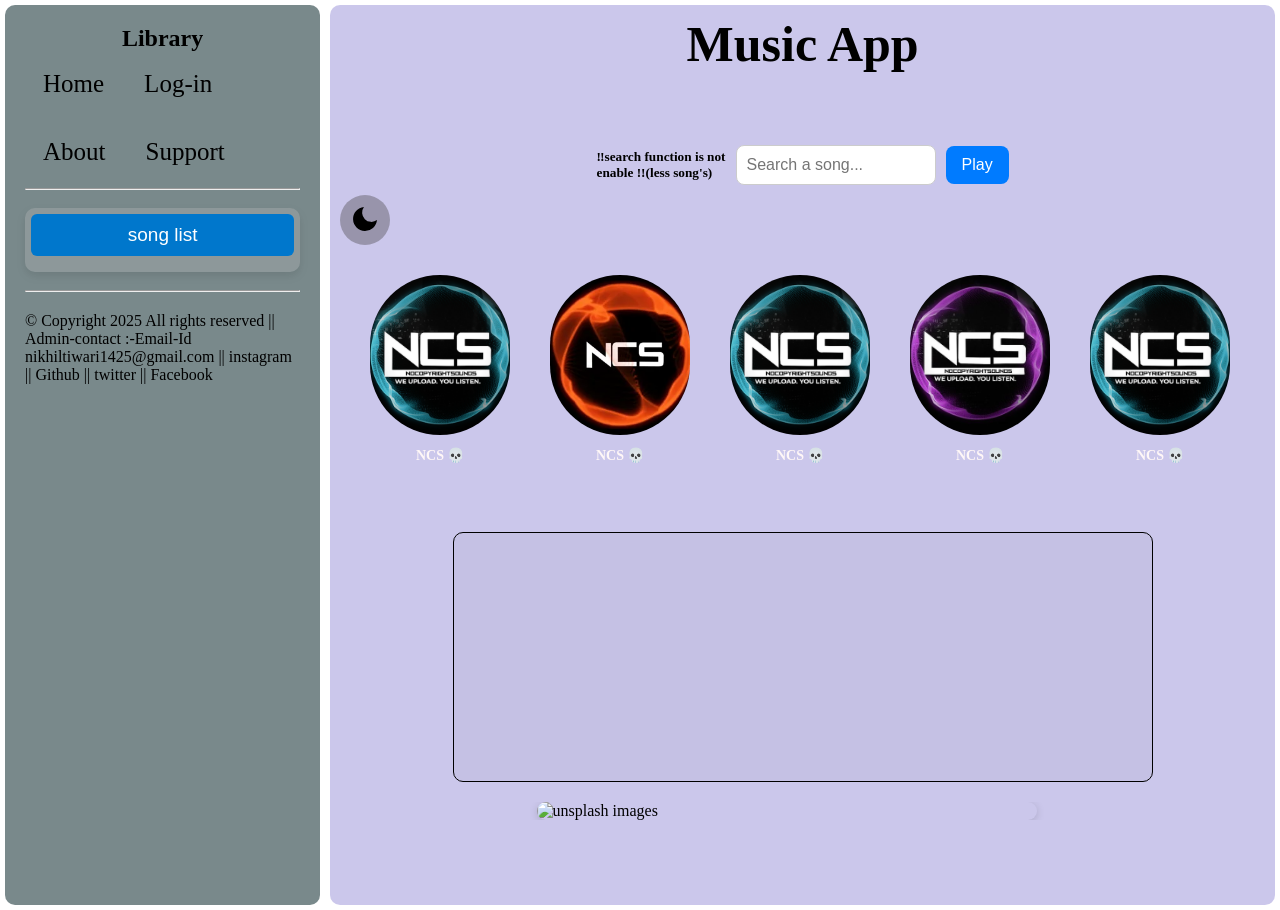
==== index.html @ 62c7c299 "Add files via upload" ====
<!DOCTYPE html>
<html lang="en">

<head>
    <meta charset="UTF-8" />
    <meta name="viewport" content="width=device-width, initial-scale=1.0" />
    <link rel="icon" type="image/jpeg" href="images/logo.jpg">
    <title> Music.com </title>
    <link rel="" href="">
    <link rel="stylesheet" href="style.css" />
<link rel="stylesheet" href="https://cdnjs.cloudflare.com/ajax/libs/font-awesome/6.4.0/css/all.min.css">
</head>

<body>
    <!-- Hamburger icon for mobile -->
    <button class="menu-toggle" onclick="toggleSidebar()">☰</button>
    <div class="container">

        <!-- Left Sidebar (30%) -->
        <div class="left" id="sidebar">
            <h2> Library </h2>
            <nav>
                <ul>
                    <li><a href="index.html"target="_blank">Home</a></li>
                    <li><a href="login.html"target="_blank" >Log-in</a></li>
                    <!-- <li><a href="sign-up.html" target="_blank">Sign-up</a></li> -->
                    <li><a href="about.html" target="_blank">About</a></li>
                    <!-- <li><a href="contact.html" target="_blank">Contact</a></li> -->
                    <li><a href="support.html" target="_blank">Support</a></li>
                </ul>
            </nav>
            <hr>
            <br>
            <div class="outer-box">
                <button class="toggleBtn">song list </button>
                <div class="inner-box" id="innerBox">
                    <!-- js part  -->
                </div>
            </div>
            <br>
            <hr>
            <footer>
                <div class="Footer">
                    &copy Copyright 2025 All rights reserved || Admin-contact :-Email-Id nikhiltiwari1425@gmail.com ||
                    instagram || Github || twitter || Facebook
                </div>
            </footer>
        </div>

        <!-- Right Content Area (70%) -->
        <div id="states" class="right">
            <h1>Music App</h1>
            <div class="account-container">
                <button class="account-btn" id="togglesvg">
                    <!-- User Icon -->
                    <svg xmlns="http://www.w3.org/2000/svg" width="28" height="28" fill="currentColor"
                        viewBox="0 0 24 24">
                        <circle cx="12" cy="8" r="4" />
                        <path d="M4 20c0-4 4-6 8-6s8 2 8 6" />
                    </svg>
                    <!-- Down Arrow -->
                    <svg id="arrowIcon" class="arrow-icon" xmlns="http://www.w3.org/2000/svg" width="18" height="18"
                        fill="none" stroke="currentColor" stroke-width="2" viewBox="0 0 24 24">
                        <path d="M6 9l6 6 6-6" />
                    </svg>
                </button>

                <div class="dropdown-box" id="dropBox">
                    <a href="login.html" target="_blank">Login</a>
                    <a href="#">Register</a>
                    <a href="About.html">Profile</a>
                </div>
            </div>

            <!-- Search Bar -->
            <div class="search-bar">
                <h5>‼️search function is not <br> enable !!(less song's) </h5>
                <input type="text" id="songInput" placeholder="Search a song..." />
                <button id="searchButton">Play </button>
            </div>

            <button class="DayNight"><svg xmlns="http://www.w3.org/2000/svg" width="32" height="32" fill="currentColor"
                    viewBox="0 0 24 24">
                    <path d="M21 12.79A9 9 0 1111.21 3 7 7 0 0021 12.79z" />
                </svg>
            </button>
            <!-- Example playlist Card -->
            <div class="sidescroll">
                <!-- <div class="playlist-card">
                    <a href=""><img src="images/old song .jpg" alt="the local train album "
                            class="singer-img"></a>
                    <p>The local train special</p>
                </div> -->
            </div>
            <br>
            <!-- image change function -->
            <div id="content"></div>
            <div id="filter">
                <img id="silder"
                    src="https://images.unsplash.com/photo-1744019960830-eb79b2528f8e?w=500&auto=format&fit=crop&q=60&ixlib=rb-4.1.0&ixid=M3wxMjA3fDB8MHxmZWF0dXJlZC1waG90b3MtZmVlZHwxMjB8fHxlbnwwfHx8fHw%3D"
                    class="img" alt="unsplash images ">
                <!-- js include  -->
            </div>
        </div> <!-- right portion complet  -->
    </div><!-- main container -->
    <script src="script.js"></script>

</body>
</html>
---- style.css ----
@import url('https://fonts.googleapis.com/css2?family=Poppins:ital,wght@0,100;0,200;0,300;0,400;0,500;0,600;0,700;0,800;0,900;1,100;1,200;1,300;1,400;1,500;1,600;1,700;1,800;1,900&display=swap');

* {
    box-sizing: border-box;
    margin: 0;
    padding: 0;
    overflow-x: hidden;
    max-width: 100%;
}

body {
    /* font-family: Cambria, Cochin, Georgia, Times, 'Times New Roman', serif; */
    background-image: url(https://images.unsplash.com/photo-1750327324411-b9c004feee37?w=500&auto=format&fit=crop&q=60&ixlib=rb-4.1.0&ixid=M3wxMjA3fDB8MHxmZWF0dXJlZC1waG90b3MtZmVlZHwxMzV8fHxlbnwwfHx8fHw%3D);
    background-size: cover;
    background-repeat: no-repeat;
    background-position: center;
    background-attachment: fixed;
    /* transition: all 0.5s ease-in-out ; */
    /* color: #ece8e8ee; */
    transition: background-color 0.5s, color 0.5s;
}

h1 {
    font-weight: bold;
    font-size: 50px;
    text-align: center;
}

.container {
    display: flex;
    flex-direction: row;
    width: 100%;
    height: 100%;
    padding: 5px;
    gap: 10px;
}

/* ------------------------------------------------------Left panel------------------------------------------------------ */
.left {
    width: 25%;
    background-color: rgba(61, 85, 87, 0.692);
    padding: 20px;
    border-radius: 10px;
    /* margin-top: 20px; */
    color: rgb(78, 68, 68);
    color: #000;
    /* height: 100%; */
    transition: transform 0.5s ease;
    backdrop-filter: blur(4px);
}

.left h2 {
    /* align-items: center; */
    text-align: center;
}

.menu-toggle {
    display: none;
    position: fixed;
    top: 10px;
    left: 10px;
    font-size: 26px;
    z-index: 1000;
    background: #c7e0be;
    border: none;
    cursor: pointer;
    padding: 5px 10px;
    border-radius: 4px;
    box-shadow: 0 2px 6px rgba(0, 0, 0, 0.1);
}


#sidebar a {
    text-decoration: none;
    text-align: center;
    color: #000;
    font-size: 25px;

    &:hover {
        color: #e7d390;
        ;
        text-decoration: underline;
    }
}

#sidebar nav ul li {
    list-style: none;
    display: inline-block;
    border-radius: 58px;
    margin: 10px;
    padding: 8px;

    &:hover {
        background-color: rgb(237, 245, 226);

        /* transition: transform 0.5 ease; */
    }
}


.outer-box {
    width: 500px;
    margin: auto;
    padding: 6px;
    background-color: rgba(230, 222, 222, 0.185);
    box-shadow: 0 4px 10px rgba(0, 0, 0, 0.1);
    border-radius: 10px;

}

.toggleBtn {
    width: 100%;
    padding: 10px 20px;
    background: #0077cc;
    color: white;
    border: none;
    border-radius: 6px;
    cursor: pointer;
    font-size: 19px;
}

.inner-box {
    max-height: 0;
    margin-top: 10px;
    overflow-y: hidden;
    transition: max-height 0.4s ease, padding 0.4s ease;
    background: #26313d;
    color: white;
    border-radius: 6px;
    padding: 0 10px;
    /* horizontal padding */
}

.inner-box.open {
    max-height: 450px;
    overflow-y: auto;
    padding: 15px;
    /* both vertical and horizontal padding when open */
}

.inner-box::-webkit-scrollbar {
    width: 6px;
}

.inner-box::-webkit-scrollbar-thumb {
    background: #555;
    border-radius: 10px;
}

.songItems {
    height: 50px;
    display: flex;
    background: white;
    width: 100%;
    color: #000;
    border-radius: 50px;
    justify-content: space-between;
    margin: 12px 0;

}


.songItems img {
    width: 40px;
    height: 40px;
    max-width: 100%;
    max-height: 100%;
    border-radius: 50%;
    object-fit: cover;
    margin: 2px 2px;
    display: block;
}

.songlistplay {
    display: flex;
    align-items: center;
    justify-content: center;
    min-width: 48px;
    min-height: 48px;
    overflow: hidden;
}

.songlistplay .play-btn {
    font-size: 2em;
    color: #0077cc;
    cursor: pointer;
    transition: background 0.3s, color 0.3s, transform 0.2s;
    border-radius: 50px;
    display: flex;
    align-items: center;
    justify-content: center;
    width: 1.8em;
    height: 1.8em;

    &:hover,
    active {
        background: #1c38803e;
        transform: scale(1.1);

    }
}

.Footer {
    margin-top: 20px;
}

/* -------------------------------------------------------Right panel------------------------------------------------------------ */
.right {
    width: 75%;
    height: 100vh;
    background-color: rgba(132, 123, 209, 0.425);
    padding: 10px;
    border-radius: 10px;
    scrollbar-width: none;
}

.account-container {
    /* position:900px; */
    display: inline-block;
    margin-left: 1280px;
    margin-top: 10px;
}

.account-btn {
    display: flex;
    align-items: center;
    gap: 8px;
    padding: 10px 15px;
    background: #fff;
    border: none;
    border-radius: 30px;
    cursor: pointer;
    box-shadow: 0 2px 5px rgba(0, 0, 0, 0.2);
    transition: background 0.3s ease;

    &:hover {
        background: #4644445e;
    }
}

.arrow-icon {
    transition: transform 0.3s ease;
}

.rotate {
    transform: rotate(180deg);
}

.dropdown-box {
    position: absolute;
    /* top: 100%; */
    right: 40px;
    background: white;
    border-radius: 8px;
    box-shadow: 0 2px 8px rgba(0, 0, 0, 0.2);
    margin-top: 10px;
    overflow-x: hidden;
    max-height: 0;
    transition: max-height 0.3s ease;
    width: 150px;
    overflow-y: hidden;
}

.dropdown-box.open {
    max-height: 300px;
    padding: 15px;
  
}

.dropdown-box a {
    display: block;
    padding: 10px;
    text-decoration: none;
    color: #333;
    border-bottom: 1px solid #eee;
}

.dropdown-box a:hover {
    background: #29222226;
}

.alert {
    /* place-content: center; */
    /* position: absolute; */
    align-items: center;
    justify-content: center;

}

/* Search bar */
.search-bar {
    display: flex;
    align-items: center;
    justify-content: center;
    gap: 10px;
    margin-top: 20px auto;
    padding: 10px;
    width: 100%;
    border-radius: 10px;

}

.search-bar input[type="text"] {
    padding: 10px;
    font-size: 16px;
    border: 1px solid #ccc;
    border-radius: 8px;
    outline: none;
    width: 200px;
    transition: border 0.3s
}

.search-bar input[type="text"]:focus {
    border-color: #007bff;
}

.search-bar button {
    padding: 10px 16px;
    font-size: 16px;
    color: white;
    background-color: #007bff;
    border: none;
    border-radius: 8px;
    cursor: pointer;
    transition: background-color 0.3s;
}

.search-bar button :hover {
    background: #0056b3;
}

.search-bar button:active {
    background-color: #0056b3;
    transform: scale(0.98);
}

.searchBar input[type="range"] {
    width: 100%;
    max-width: 500px;
    appearance: none;
    height: 6px;
    border-radius: 5px;
    outline: none;
    transition: background-color 0.3s ease-in-out;
}

.playlist-card {
    flex: 0 0 auto;
    width: 160px;
    text-align: center;
    border-radius: 12px;
    padding: 10px;
    /* background: #8b7799; */
    /* box-shadow: 0 4px 10px rgba(0, 0, 0, 0.1); */
    transition: transform 0.3s ease;

    &:hover {
        transform: scale(1.05);
    }
}

.sidescroll {
    display: flex;
    flex-direction: row;
    overflow-x: auto;
    gap: 20px;
    padding: 20px;
    /* background: #000; */
    scroll-behavior: smooth;
    scrollbar-width: thin;
    scrollbar-color: #88888849 rgba(132, 123, 209, 0.199);
}

.sidescroll::-webkit-scrollbar {
    height: 8px;
}

.slidescroll::-webkit-scrollbar-thumb {
    background: #888;
    border-radius: 10px;
}

.singer-img {
    width: 100%;
    height: 160px;
    object-fit: cover;
    border-radius: 1000px;
    margin-bottom: 8px;
    cursor: pointer;

}


.playlist-card p {
    font-size: 14px;
    font-weight: 700;
    color: #fff7f7;
    cursor: pointer;

}

#silder {
    transition: opacity 0.5s ease;
    opacity: 1;
    /* width: 500px; */
    /* height: auto; */

}

#content {
    width: 90%;            /* Responsive width */
    max-width: 700px;      /* Desktop par max width */
    height: 250px;         /* Fixed small height */
    margin: 20px auto;     /* Center horizontally */
    padding: 10px;
    border: 1px solid #000000;
    background: #4338380a;
    border-radius: 10px;
    overflow-y: auto;      /* Scroll if content is too big */
    scrollbar-width: none; /* Thin scrollbar */
}




.DayNight {
    height: 50px;
    width: 50px;
    border-radius: 50%;
    background-color: #36343157;
    border: none;
    transition: all 0.5 ease;
    /* font-size: 20px; */
    /* margin-top: 10px; */
    cursor: pointer;
    overflow-y: hidden;

}

.DayNight svg {
    opacity: 1;
    transition: opacity 0.3s ease;
}

.DayNight.fade svg {
    opacity: 0;
}
#filter{
    display: flex;
    justify-content:center;
    margin-top: 10px;
   padding-right: 32px;
}
#filter .img{
    max-width: 500px;
    width: 100%;
    height: auto;
    border-radius: 10px;
    box-shadow: 0 2px 8px rgba(0, 0, 0, 0.15);
}

/* Responsive */
@media (max-width: 480px) {
    .container {
        flex-direction: column;
    }

    .left,
    .right {
        width: 100%;
    }

    .search-bar button {
        width: 20%;
        align-self: center;
    }
}

@media only screen and (max-width: 480px) {
    .left {
        position: fixed;
        top: 0;
        left: -60%;
        height: 100%;
        width: 60%;
        background: #464444;
        z-index: 999;
    }

    .left.open {
        transform: translateX(100%);
    }

    .right {
        width: 100%;
    }

    .menu-toggle {
        display: block;
        top: 25px;
    }

    #sidebar nav {
        display: block;
        width: 100%;
        padding: 2px;
        border-radius: 10px;
        text-align: center;
        margin: 5px auto;
        background-color: #405353;
        text-decoration: none;
    }

    #sidebar ul {
        list-style: none;
        display: flex;
        /* background: #000; */
        flex-direction: column;
        padding: 0;
        margin: 0;
    }

    #sidebar ul li a {
        display: block;
        border-radius: 50px;
        padding: 10px;
        color: cornsilk;
        background-color: #24242159;
        font-size: 15px;

        &:hover {
            color: #343fda;
        }
    }

    .account-container {
      margin-left:300px ;
      

    }

    .account-btn {
        background: #fff;
        padding: 5px 5px;

        &:hover {
            background: #8d8b8b;
        }
    }

  #content {
        width: 98%;
        margin: 5px auto;
        padding: 8px;
    }

    .songlistplay .play-btn {
        font-size: 1.2em;
        width: 1.5em;
        height: 1.5em;
    }

    .songItems img {
        width: 28px;
        height: 28px;
    }
}

@media only screen and (max-width:768px) {
    .left nav {
        display: block;
        width: 100%;
        margin: 10px auto;
        padding: 10px;
    }
     #filter {
        justify-content: center;
        margin-top: 16px;
    }
    #filter .img {
        max-width: 100%;
       margin-left:30px;
    
    }
  #content {
        width: 95%;
        margin: 10px auto;
        padding: 10px;
    }
}

@media only screen and (max-width:912px) {
    .left nav {
        display: block;
        width: 100%;
        margin: 10px auto;
        padding: 10px;
    }
   
}

.album-page {
    padding: 20px;
    background-color: rgba(255, 255, 255, 0.1);
    border-radius: 10px;
}

.song {
    display: flex;
    align-items: center;
    gap: 15px;
    margin: 15px 0;
    padding: 10px;
    background: rgba(0, 0, 0, 0.4);
    border-radius: 8px;
}

.song img {
    width: 80px;
    height: 80px;
    border-radius: 10px;
    object-fit: cover;
}

.song h4 {
    margin: 0;
    font-size: 18px;
}

.song p {
    margin: 0;
    font-size: 14px;
    color: #ccc;
}

.song span {
    cursor: pointer;
    font-size: 30px;
    /* background: white; */
    /* background: transparent; */
    border: none;
}

@media only screen and (max-width:820px) {

 #content{
        justify-content: center;
        place-content: center;
       margin-left: 2px;
    }
    .account-container {
      margin-left:320px ;
      

    }
}
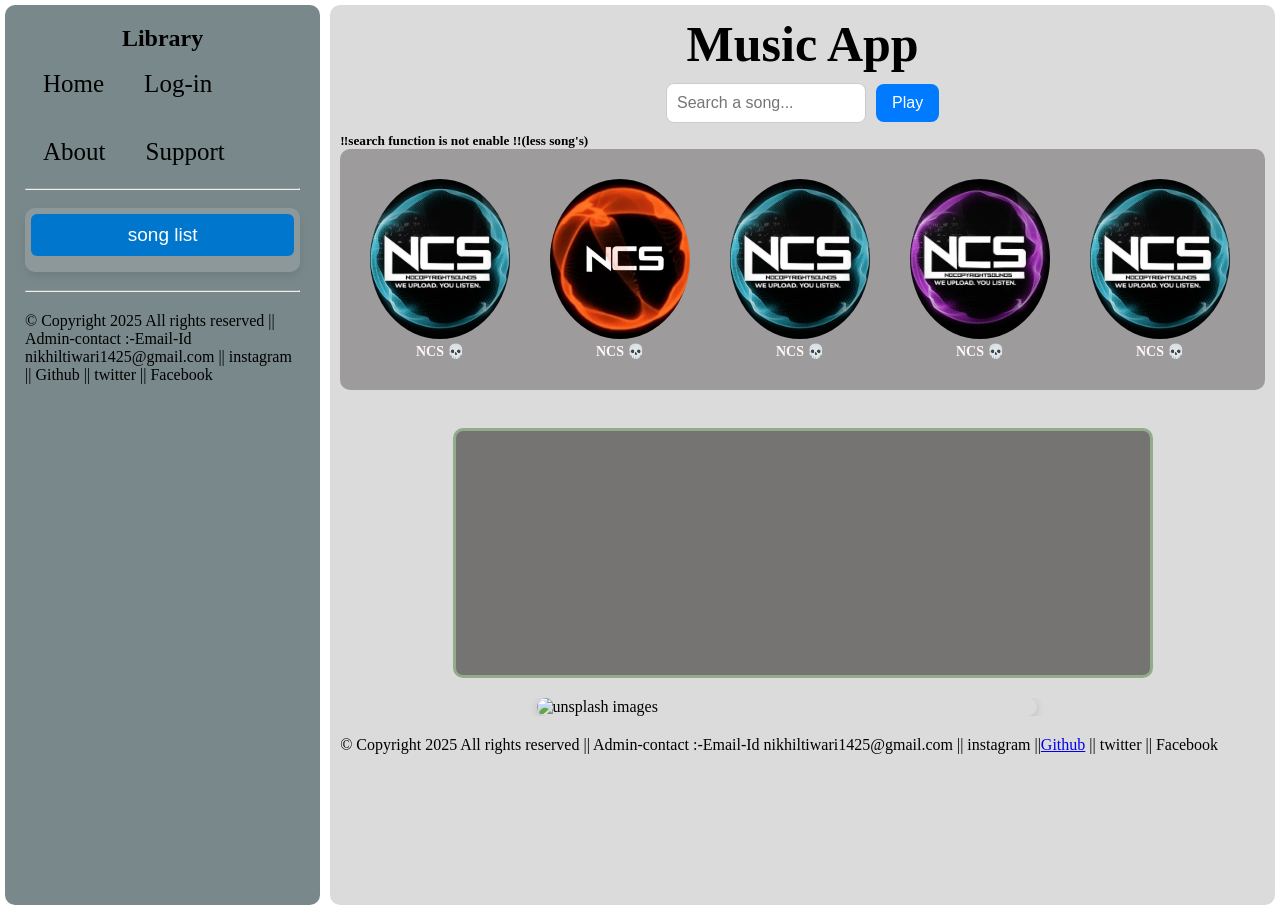
==== commit 1225b8eb: "Add files via upload" ====
--- a/index.html
+++ b/index.html
@@ -8,7 +8,7 @@
     <title> Music.com </title>
     <link rel="" href="">
     <link rel="stylesheet" href="style.css" />
-<link rel="stylesheet" href="https://cdnjs.cloudflare.com/ajax/libs/font-awesome/6.4.0/css/all.min.css">
+    <link rel="stylesheet" href="https://cdnjs.cloudflare.com/ajax/libs/font-awesome/6.4.0/css/all.min.css">
 </head>
 
 <body>
@@ -21,10 +21,10 @@
             <h2> Library </h2>
             <nav>
                 <ul>
-                    <li><a href="index.html"target="_blank">Home</a></li>
-                    <li><a href="login.html"target="_blank" >Log-in</a></li>
+                    <li><a href="index.html" target="_blank">Home</a></li>
+                    <li><a href="login.html" target="_blank">Log-in</a></li>
                     <!-- <li><a href="sign-up.html" target="_blank">Sign-up</a></li> -->
-                    <li><a href="about.html" target="_blank">About</a></li>
+                    <li><a href="About.html" target="_blank">About</a></li>
                     <!-- <li><a href="contact.html" target="_blank">Contact</a></li> -->
                     <li><a href="support.html" target="_blank">Support</a></li>
                 </ul>
@@ -50,6 +50,11 @@
         <!-- Right Content Area (70%) -->
         <div id="states" class="right">
             <h1>Music App</h1>
+            <button class="DayNight"><svg xmlns="http://www.w3.org/2000/svg" width="32" height="32" fill="currentColor"
+                    viewBox="0 0 24 24">
+                    <path d="M21 12.79A9 9 0 1111.21 3 7 7 0 0021 12.79z" />
+                </svg>
+            </button>
             <div class="account-container">
                 <button class="account-btn" id="togglesvg">
                     <!-- User Icon -->
@@ -70,20 +75,20 @@
                     <a href="#">Register</a>
                     <a href="About.html">Profile</a>
                 </div>
+
             </div>
+                   
 
+           
             <!-- Search Bar -->
             <div class="search-bar">
-                <h5>‼️search function is not <br> enable !!(less song's) </h5>
                 <input type="text" id="songInput" placeholder="Search a song..." />
                 <button id="searchButton">Play </button>
             </div>
+            <h5>‼️search function is not  enable !!(less song's) </h5>
 
-            <button class="DayNight"><svg xmlns="http://www.w3.org/2000/svg" width="32" height="32" fill="currentColor"
-                    viewBox="0 0 24 24">
-                    <path d="M21 12.79A9 9 0 1111.21 3 7 7 0 0021 12.79z" />
-                </svg>
-            </button>
+              
+
             <!-- Example playlist Card -->
             <div class="sidescroll">
                 <!-- <div class="playlist-card">
@@ -101,9 +106,14 @@
                     class="img" alt="unsplash images ">
                 <!-- js include  -->
             </div>
+            <div class="Footer">
+                    &copy Copyright 2025 All rights reserved || Admin-contact :-Email-Id nikhiltiwari1425@gmail.com ||
+                    instagram ||<a href="https://github.com/nikhil-tiwari1419">Github</a>  || twitter || Facebook
+                </div>
         </div> <!-- right portion complet  -->
     </div><!-- main container -->
     <script src="script.js"></script>
 
 </body>
+
 </html>
--- a/style.css
+++ b/style.css
@@ -10,7 +10,7 @@
 
 body {
     /* font-family: Cambria, Cochin, Georgia, Times, 'Times New Roman', serif; */
-    background-image: url(https://images.unsplash.com/photo-1750327324411-b9c004feee37?w=500&auto=format&fit=crop&q=60&ixlib=rb-4.1.0&ixid=M3wxMjA3fDB8MHxmZWF0dXJlZC1waG90b3MtZmVlZHwxMzV8fHxlbnwwfHx8fHw%3D);
+    /* background-image: url(https://images.unsplash.com/photo-1750327324411-b9c004feee37?w=500&auto=format&fit=crop&q=60&ixlib=rb-4.1.0&ixid=M3wxMjA3fDB8MHxmZWF0dXJlZC1waG90b3MtZmVlZHwxMzV8fHxlbnwwfHx8fHw%3D); */
     background-size: cover;
     background-repeat: no-repeat;
     background-position: center;
@@ -208,17 +208,18 @@
 .right {
     width: 75%;
     height: 100vh;
-    background-color: rgba(132, 123, 209, 0.425);
+    position: relative;
+    background: #6a6b693d;
     padding: 10px;
     border-radius: 10px;
     scrollbar-width: none;
 }
 
 .account-container {
-    /* position:900px; */
+    position: absolute;
     display: inline-block;
-    margin-left: 1280px;
-    margin-top: 10px;
+    left: 1270px;
+    top: 65px;
 }
 
 .account-btn {
@@ -239,7 +240,7 @@
 }
 
 .arrow-icon {
-    transition: transform 0.3s ease;
+    transition: transform 0.1s ease;
 }
 
 .rotate {
@@ -247,24 +248,22 @@
 }
 
 .dropdown-box {
-    position: absolute;
-    /* top: 100%; */
-    right: 40px;
+    position: relative;
     background: white;
     border-radius: 8px;
     box-shadow: 0 2px 8px rgba(0, 0, 0, 0.2);
-    margin-top: 10px;
+    margin-top: 5px;
     overflow-x: hidden;
     max-height: 0;
-    transition: max-height 0.3s ease;
-    width: 150px;
+    transition: 0.3s ease;
+    width: 120px;
     overflow-y: hidden;
 }
 
 .dropdown-box.open {
     max-height: 300px;
     padding: 15px;
-  
+
 }
 
 .dropdown-box a {
@@ -292,6 +291,7 @@
     display: flex;
     align-items: center;
     justify-content: center;
+    top: 300px;
     gap: 10px;
     margin-top: 20px auto;
     padding: 10px;
@@ -344,14 +344,14 @@
     transition: background-color 0.3s ease-in-out;
 }
 
+
+
 .playlist-card {
     flex: 0 0 auto;
     width: 160px;
     text-align: center;
     border-radius: 12px;
     padding: 10px;
-    /* background: #8b7799; */
-    /* box-shadow: 0 4px 10px rgba(0, 0, 0, 0.1); */
     transition: transform 0.3s ease;
 
     &:hover {
@@ -365,7 +365,8 @@
     overflow-x: auto;
     gap: 20px;
     padding: 20px;
-    /* background: #000; */
+    border-radius: 10px;
+    background: #3a363662;
     scroll-behavior: smooth;
     scrollbar-width: thin;
     scrollbar-color: #88888849 rgba(132, 123, 209, 0.199);
@@ -377,15 +378,15 @@
 
 .slidescroll::-webkit-scrollbar-thumb {
     background: #888;
-    border-radius: 10px;
+    /* border-radius: 50%; */
 }
 
 .singer-img {
     width: 100%;
     height: 160px;
     object-fit: cover;
-    border-radius: 1000px;
-    margin-bottom: 8px;
+    border-radius: 100%;
+    bottom: 8px;
     cursor: pointer;
 
 }
@@ -408,50 +409,56 @@
 }
 
 #content {
-    width: 90%;            /* Responsive width */
-    max-width: 700px;      /* Desktop par max width */
-    height: 250px;         /* Fixed small height */
-    margin: 20px auto;     /* Center horizontally */
+    width: 98%;
+    max-width: 700px;
+    height: 250px;
+    margin: 20px auto;
+    /* margin: 10px 10px; */
     padding: 10px;
-    border: 1px solid #000000;
-    background: #4338380a;
-    border-radius: 10px;
-    overflow-y: auto;      /* Scroll if content is too big */
-    scrollbar-width: none; /* Thin scrollbar */
+    border: 3px solid #92ac8a;
+    background: #443f3fa8;
+    border-radius: 10px;
+    overflow-y: auto;
+    scrollbar-width: none;
+
 }
 
 
 
 
 .DayNight {
-    height: 50px;
-    width: 50px;
+    height: 40px;
+    width: 40px;
     border-radius: 50%;
-    background-color: #36343157;
+    background-color: #f5f3ef57;
     border: none;
+    position: absolute;
+    left: 1200px;
     transition: all 0.5 ease;
-    /* font-size: 20px; */
-    /* margin-top: 10px; */
     cursor: pointer;
     overflow-y: hidden;
+    /* margin-left:1000px; */
+
 
 }
 
 .DayNight svg {
     opacity: 1;
-    transition: opacity 0.3s ease;
-}
-
-.DayNight.fade svg {
+    transition: opacity 0.7s ease;
+}
+
+/* .DayNight.fade svg {
     opacity: 0;
-}
-#filter{
-    display: flex;
-    justify-content:center;
+
+} */
+#filter {
+    display: flex;
+    justify-content: center;
     margin-top: 10px;
-   padding-right: 32px;
-}
-#filter .img{
+    padding-right: 32px;
+}
+
+#filter .img {
     max-width: 500px;
     width: 100%;
     height: auto;
@@ -477,6 +484,12 @@
 }
 
 @media only screen and (max-width: 480px) {
+    h1 {
+        font-weight: 700;
+        font-size: 30px;
+        text-align: center;
+    }
+
     .left {
         position: fixed;
         top: 0;
@@ -534,24 +547,36 @@
     }
 
     .account-container {
-      margin-left:300px ;
-      
+        left: 0px;
+        top: 10px;
+        font-size: small;
+
 
     }
 
     .account-btn {
         background: #fff;
-        padding: 5px 5px;
+        padding: 5px;
 
         &:hover {
             background: #8d8b8b;
         }
     }
 
-  #content {
-        width: 98%;
-        margin: 5px auto;
+    .DayNight {
+        position: absolute;
+        left: 365px;
+        top: 55px;
+
+    }
+
+    #content {
+        width: 95%;
+        justify-items: auto;
+        max-width: none;
+        margin: 0 auto;
         padding: 8px;
+        /* font-size: 14px; */
     }
 
     .songlistplay .play-btn {
@@ -563,6 +588,11 @@
     .songItems img {
         width: 28px;
         height: 28px;
+    }
+
+    .sidescroll {
+        background: #2c282857;
+        border-radius: 20px;
     }
 }
 
@@ -573,21 +603,39 @@
         margin: 10px auto;
         padding: 10px;
     }
-     #filter {
+
+    #filter {
         justify-content: center;
         margin-top: 16px;
     }
+
     #filter .img {
         max-width: 100%;
-       margin-left:30px;
-    
-    }
-  #content {
+        margin-left: 30px;
+
+    }
+
+    #content {
         width: 95%;
-        margin: 10px auto;
+        transform: translate(50px 50px);
+        /* margin: 10px auto; */
+        /* padding: 10px; */
+    }
+}
+
+@media (max-width: 480px) {
+    .sidescroll {
+        gap: 10px;
         padding: 10px;
-    }
-}
+        border-radius: 5px;
+        scrollbar-width: none;
+    }
+
+    .sidescroll::-webkit-scrollbar {
+        display: none;
+    }
+}
+
 
 @media only screen and (max-width:912px) {
     .left nav {
@@ -596,7 +644,7 @@
         margin: 10px auto;
         padding: 10px;
     }
-   
+
 }
 
 .album-page {
@@ -643,14 +691,15 @@
 
 @media only screen and (max-width:820px) {
 
- #content{
+    #content {
         justify-content: center;
         place-content: center;
-       margin-left: 2px;
-    }
+        margin-left: 2px;
+    }
+
     .account-container {
-      margin-left:320px ;
-      
+        margin-left: 320px;
+
 
     }
 }
